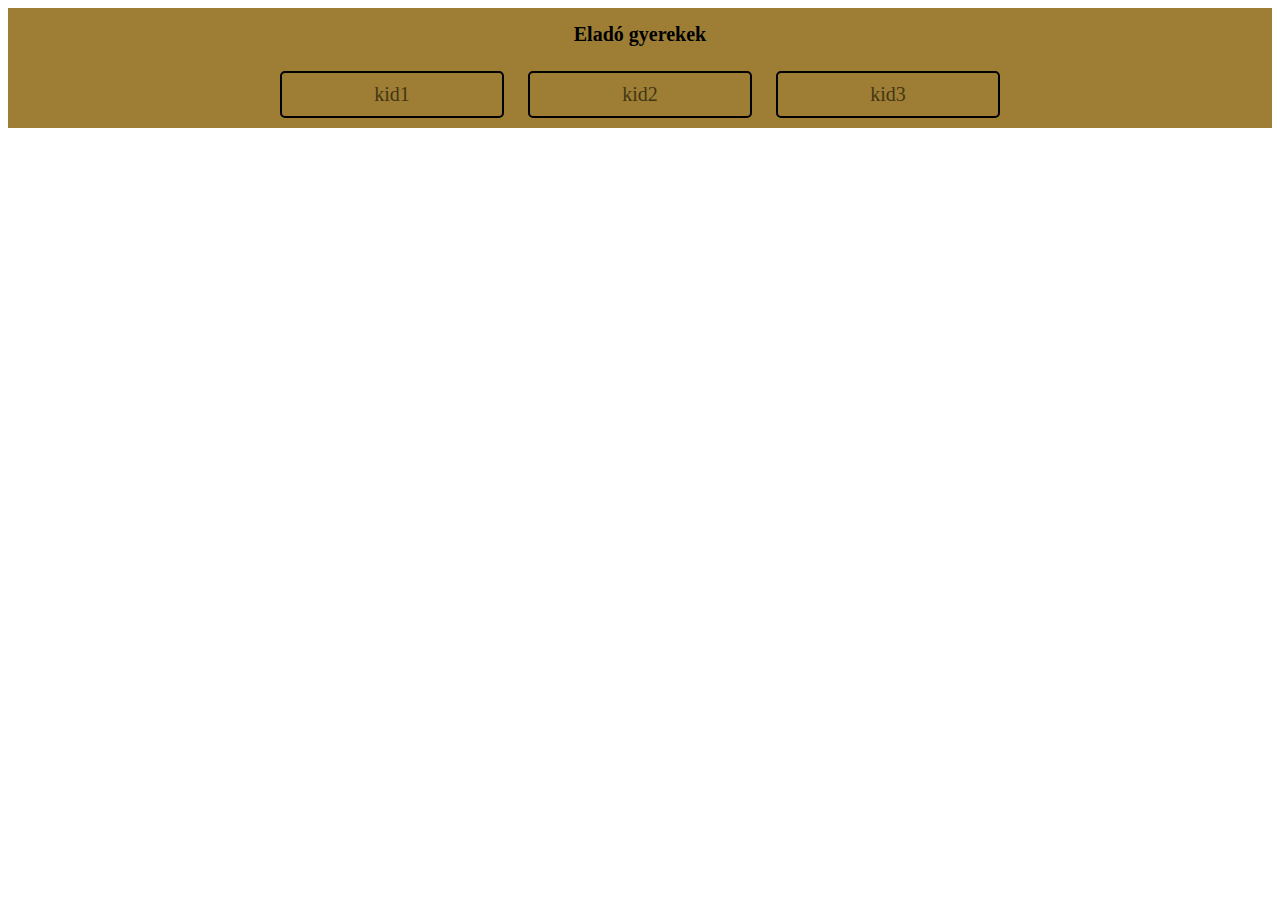
==== index.html @ 6729df44 "otthoni" ====
<!DOCTYPE html>
<html lang="en">
<head>
    <meta charset="UTF-8">
    <meta name="viewport" content="width=device-width, initial-scale=1.0">
    <link rel="stylesheet" href="style.css">
    <title>Shein Factory</title>
</head>
<body>
    <h2>Eladó gyerekek</h2>
    <ul>
        <li>
            kid1
            <ul>
                <li>tul1</li>
                <li>tul3</li>
                <li>tul3</li>
            </ul>
        </li>
        <li>
            kid2
            <ul>
                <li>tul1</li>
                <li>tul2</li>
                <li>tul3</li>
            </ul>
        </li>
        <li>
            kid3
            <ul>
                <li>tul1</li>
                <li>tul2</li>
                <li>tul3</li>
            </ul>
        </li>
    </ul>
</body>
</html>
---- style.css ----
body {
    background-image: url(shein.jpg);
    background-repeat: no-repeat;
    background-position: center;
    background-size: cover;
    height: 100vh;
}

h1 {
    background-color: rgb(224, 220, 209);
    text-align: center;
    margin-top: 0px;
    padding: 15px;
}

h2 {
    background-color: rgb(158, 126, 53);
    text-align: center;
    margin: 0px;
    padding: 15px;
    font-size: 20px;
}

ul {
    background-color: rgb(158, 126, 53);
    list-style-type: none;
    padding: 0px;
    margin: 0px;
    text-align: center;
    cursor: pointer;
}

li {
    background-color: rgb(158, 126, 53) ;
    color: rgb(68, 54, 19);
    border: 2px solid black;
    border-radius: 5px;
    display: inline-block;
    padding: 10px;
    margin: 10px;
    width: 200px;
    font-size: 20px;
}

li:hover {
    background-color: rgb(176, 144, 70);
    color: rgb(227, 210, 169);
}

li>ul {
    margin-top: 10px;
    display: none;
}

li:hover>ul {
    display: block;
    position: absolute;
}

li>ul>li {
    display: block;
}

li>ul>li {
    border: none;
    width: 165px;
    text-align: center;
    padding-top: 50px;

}
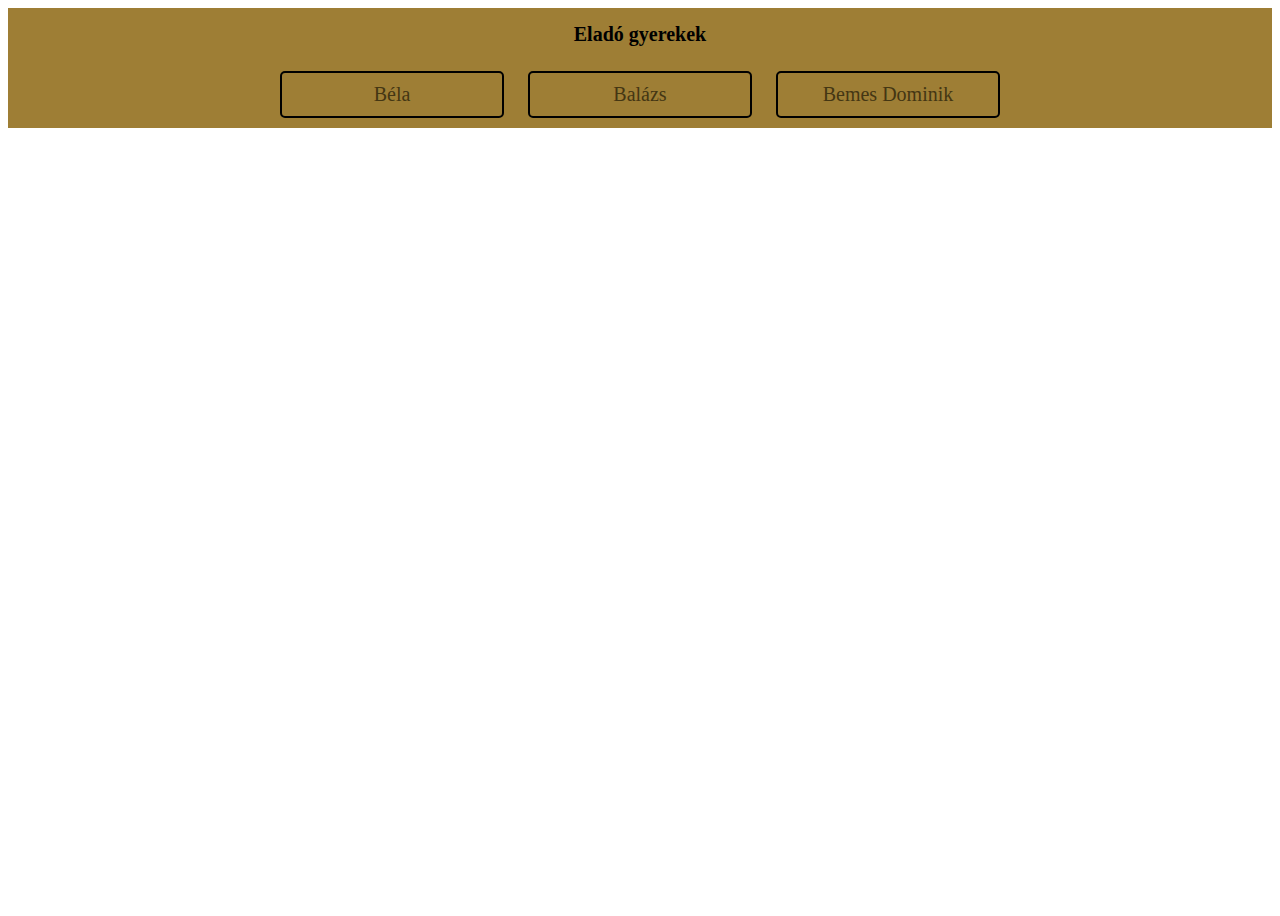
==== commit cd8074e8: "tulajdonságok" ====
--- a/index.html
+++ b/index.html
@@ -10,27 +10,27 @@
     <h2>Eladó gyerekek</h2>
     <ul>
         <li>
-            kid1
+            Béla
             <ul>
-                <li>tul1</li>
-                <li>tul3</li>
-                <li>tul3</li>
+                <li>munkanélküli</li>
+                <li>preppy</li>
+                <li>daddy</li>
             </ul>
         </li>
         <li>
-            kid2
+            Balázs
             <ul>
-                <li>tul1</li>
-                <li>tul2</li>
-                <li>tul3</li>
+                <li>woman hater</li>
+                <li>sigma male</li>
+                <li>gamer boy</li>
             </ul>
         </li>
         <li>
-            kid3
+            Bemes Dominik
             <ul>
-                <li>tul1</li>
-                <li>tul2</li>
-                <li>tul3</li>
+                <li>motorozik</li>
+                <li>simp</li>
+                <li>sexy baby</li>
             </ul>
         </li>
     </ul>
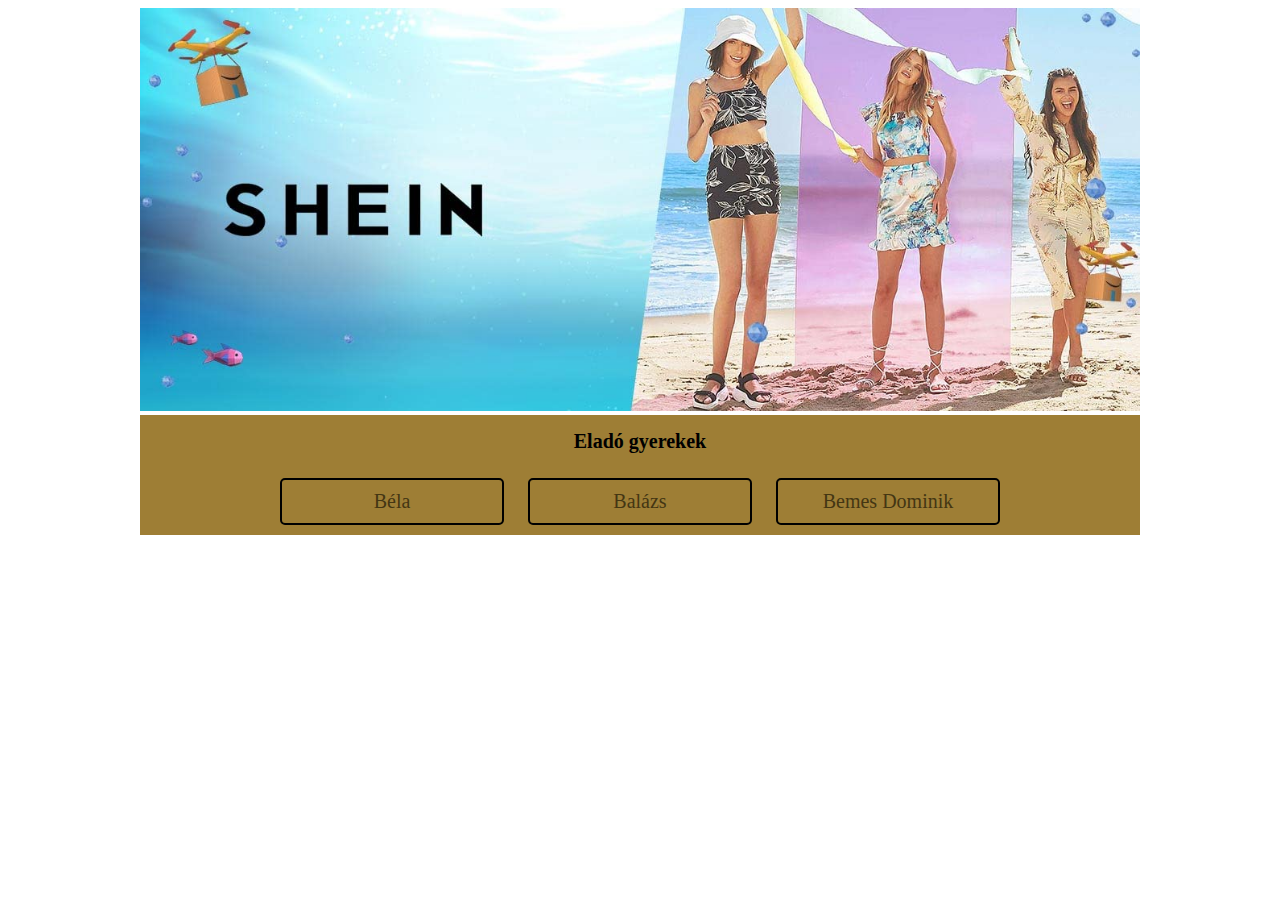
==== commit d6e53f30: "kép" ====
--- a/index.html
+++ b/index.html
@@ -7,32 +7,45 @@
     <title>Shein Factory</title>
 </head>
 <body>
-    <h2>Eladó gyerekek</h2>
-    <ul>
-        <li>
-            Béla
+    <div id="keret">
+        <header>
+            <img src="img/shein_header_new.jpg" alt="shein">
+            <h2>Eladó gyerekek</h2>
+        </header>
+        <nav>
             <ul>
-                <li>munkanélküli</li>
-                <li>preppy</li>
-                <li>daddy</li>
+                <li>
+                    Béla
+                    <ul>
+                        <li>munkanélküli</li>
+                        <li>preppy</li>
+                        <li>daddy</li>
+                    </ul>
+                </li>
+                <li>
+                    Balázs
+                    <ul>
+                        <li>woman hater</li>
+                        <li>sigma male</li>
+                        <li>gamer boy</li>
+                    </ul>
+                </li>
+                <li>
+                    Bemes Dominik
+                    <ul>
+                        <li>motorozik</li>
+                        <li>simp</li>
+                        <li>sexy baby</li>
+                    </ul>
+                </li>
             </ul>
-        </li>
-        <li>
-            Balázs
-            <ul>
-                <li>woman hater</li>
-                <li>sigma male</li>
-                <li>gamer boy</li>
-            </ul>
-        </li>
-        <li>
-            Bemes Dominik
-            <ul>
-                <li>motorozik</li>
-                <li>simp</li>
-                <li>sexy baby</li>
-            </ul>
-        </li>
-    </ul>
+        </nav>
+        <main>
+        
+        </main>
+        <footer>
+        
+        </footer>
+    </div>
 </body>
 </html>--- a/style.css
+++ b/style.css
@@ -67,4 +67,16 @@
     text-align: center;
     padding-top: 50px;
 
+}
+
+#keret {
+    margin: 0px auto;
+    text-align: center;
+    background-color: white;
+    width: 1000px;
+    height: 300px;
+}
+
+#keret img {
+    width: 100%;
 }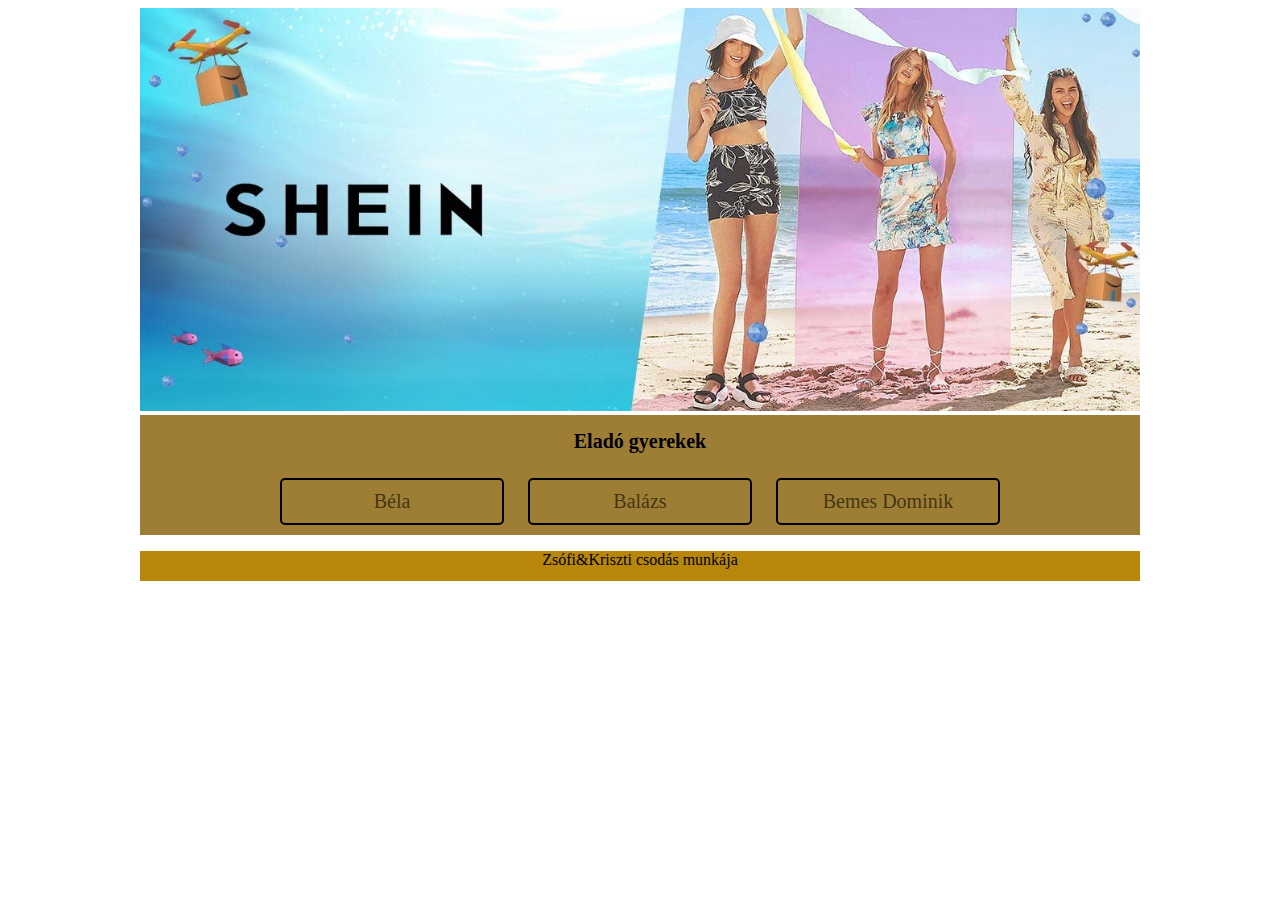
==== commit 17ce99a0: "footer" ====
--- a/index.html
+++ b/index.html
@@ -44,7 +44,7 @@
         
         </main>
         <footer>
-        
+        <p>Zsófi&Kriszti csodás munkája</p>
         </footer>
     </div>
 </body>
--- a/style.css
+++ b/style.css
@@ -79,4 +79,11 @@
 
 #keret img {
     width: 100%;
+}
+
+footer {
+    height: 30px;
+    background-color: darkgoldenrod;
+    text-align: center;
+    font-family: Cambria, Cochin, Georgia, Times, 'Times New Roman', serif;
 }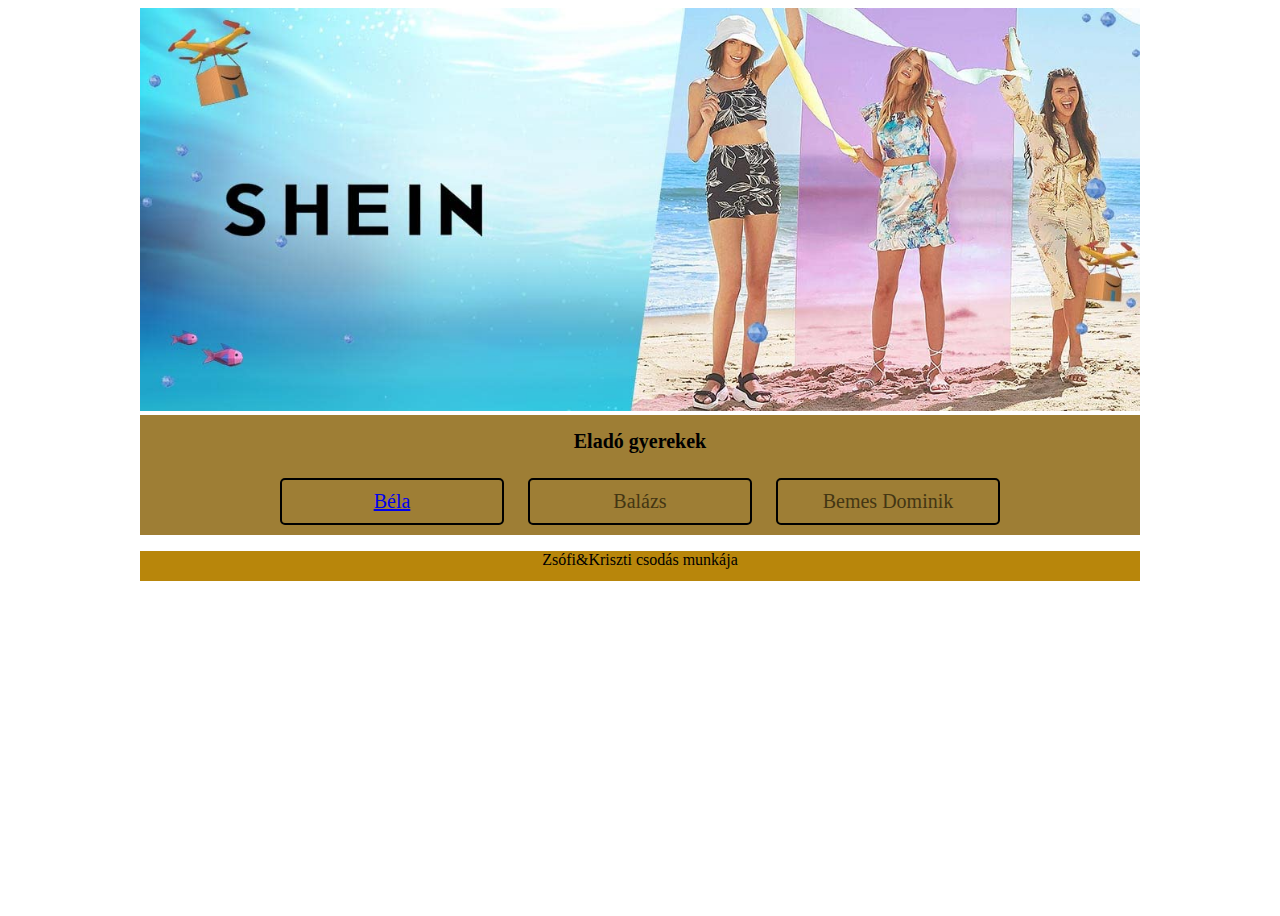
==== commit 48998515: "self" ====
--- a/index.html
+++ b/index.html
@@ -15,7 +15,7 @@
         <nav>
             <ul>
                 <li>
-                    Béla
+                    <a href="belA.html" target="_self">Béla</a>
                     <ul>
                         <li>munkanélküli</li>
                         <li>preppy</li>
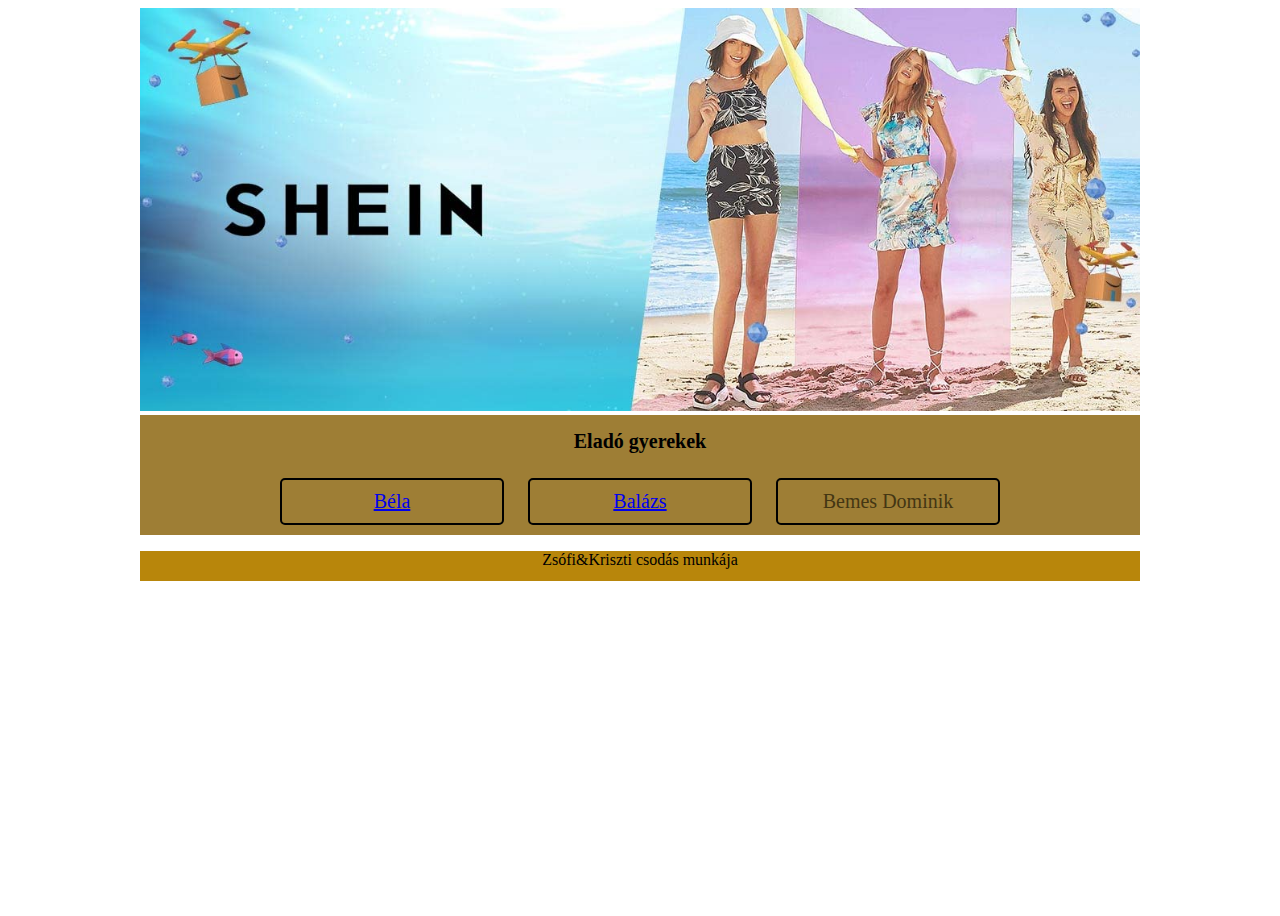
==== commit 25302518: "ssss" ====
--- a/index.html
+++ b/index.html
@@ -23,7 +23,7 @@
                     </ul>
                 </li>
                 <li>
-                    Balázs
+                    <a href="balazs.html">Balázs</a>
                     <ul>
                         <li>woman hater</li>
                         <li>sigma male</li>
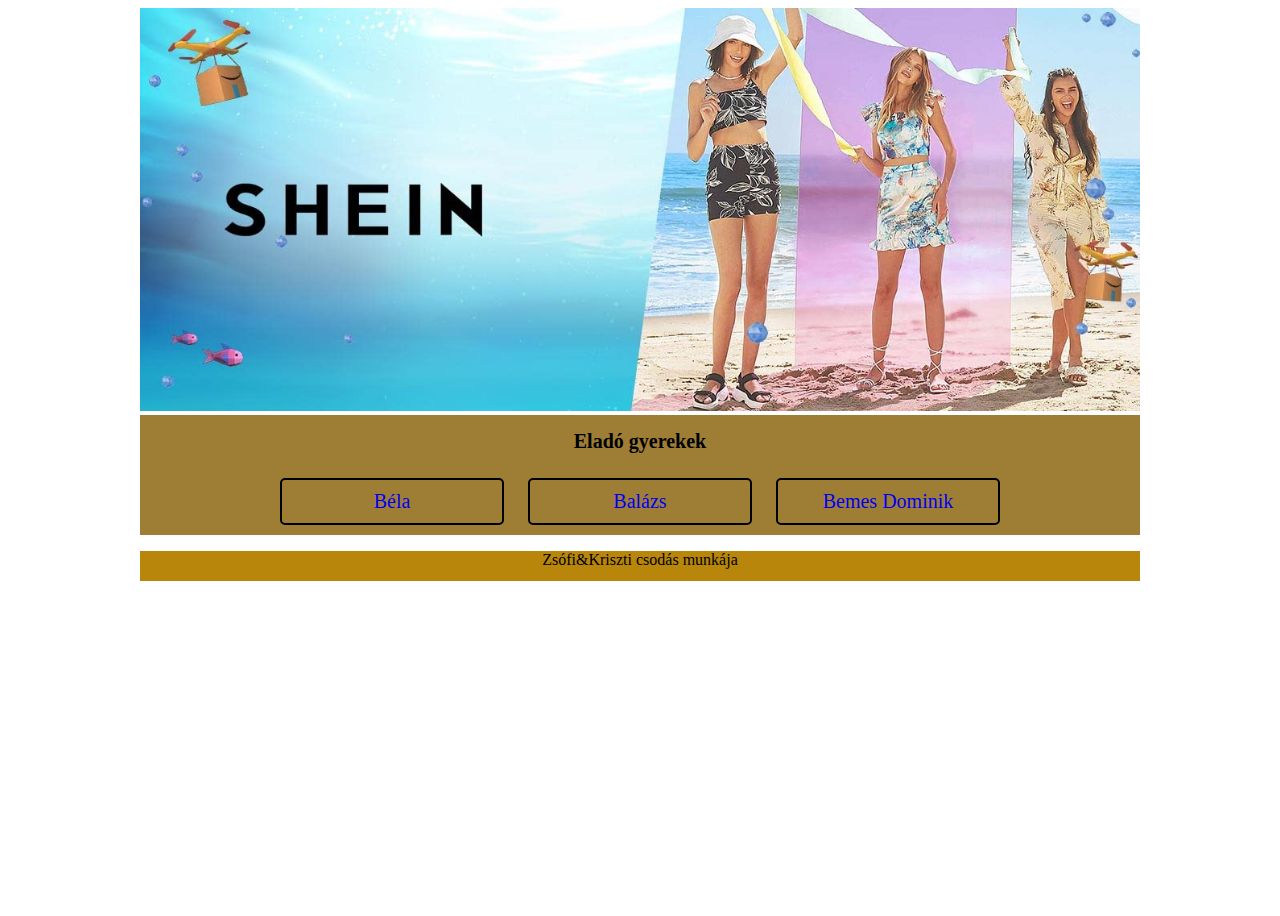
==== commit 6c5dec49: "bemes dominik" ====
--- a/index.html
+++ b/index.html
@@ -31,7 +31,7 @@
                     </ul>
                 </li>
                 <li>
-                    Bemes Dominik
+                    <a href="bemes.html">Bemes Dominik</a>
                     <ul>
                         <li>motorozik</li>
                         <li>simp</li>
--- a/style.css
+++ b/style.css
@@ -1,6 +1,6 @@
 body {
-    background-image: url(shein.jpg);
-    background-repeat: no-repeat;
+    background-image: url(img/shein.jpg);
+    background-repeat: repeat-x repeat-y;
     background-position: center;
     background-size: cover;
     height: 100vh;
@@ -86,4 +86,8 @@
     background-color: darkgoldenrod;
     text-align: center;
     font-family: Cambria, Cochin, Georgia, Times, 'Times New Roman', serif;
+}
+
+li a {
+    text-decoration: none;
 }